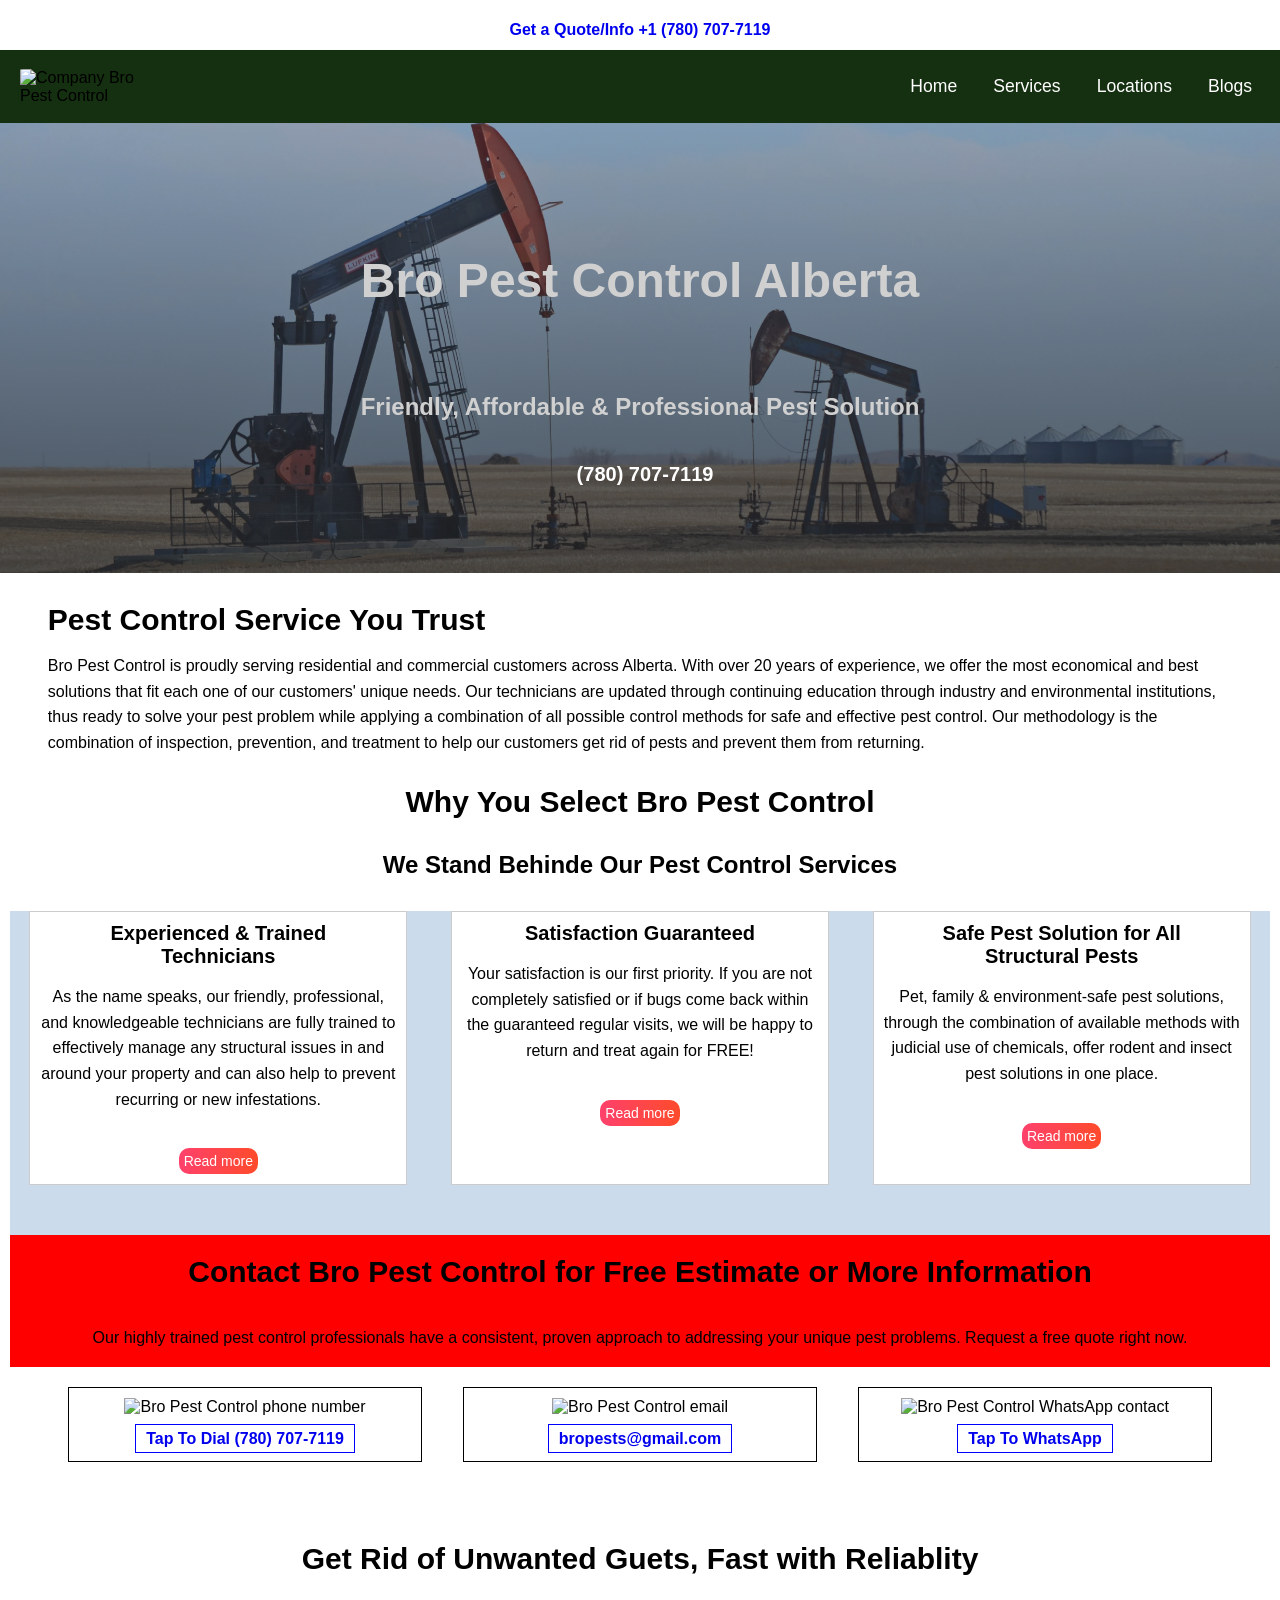
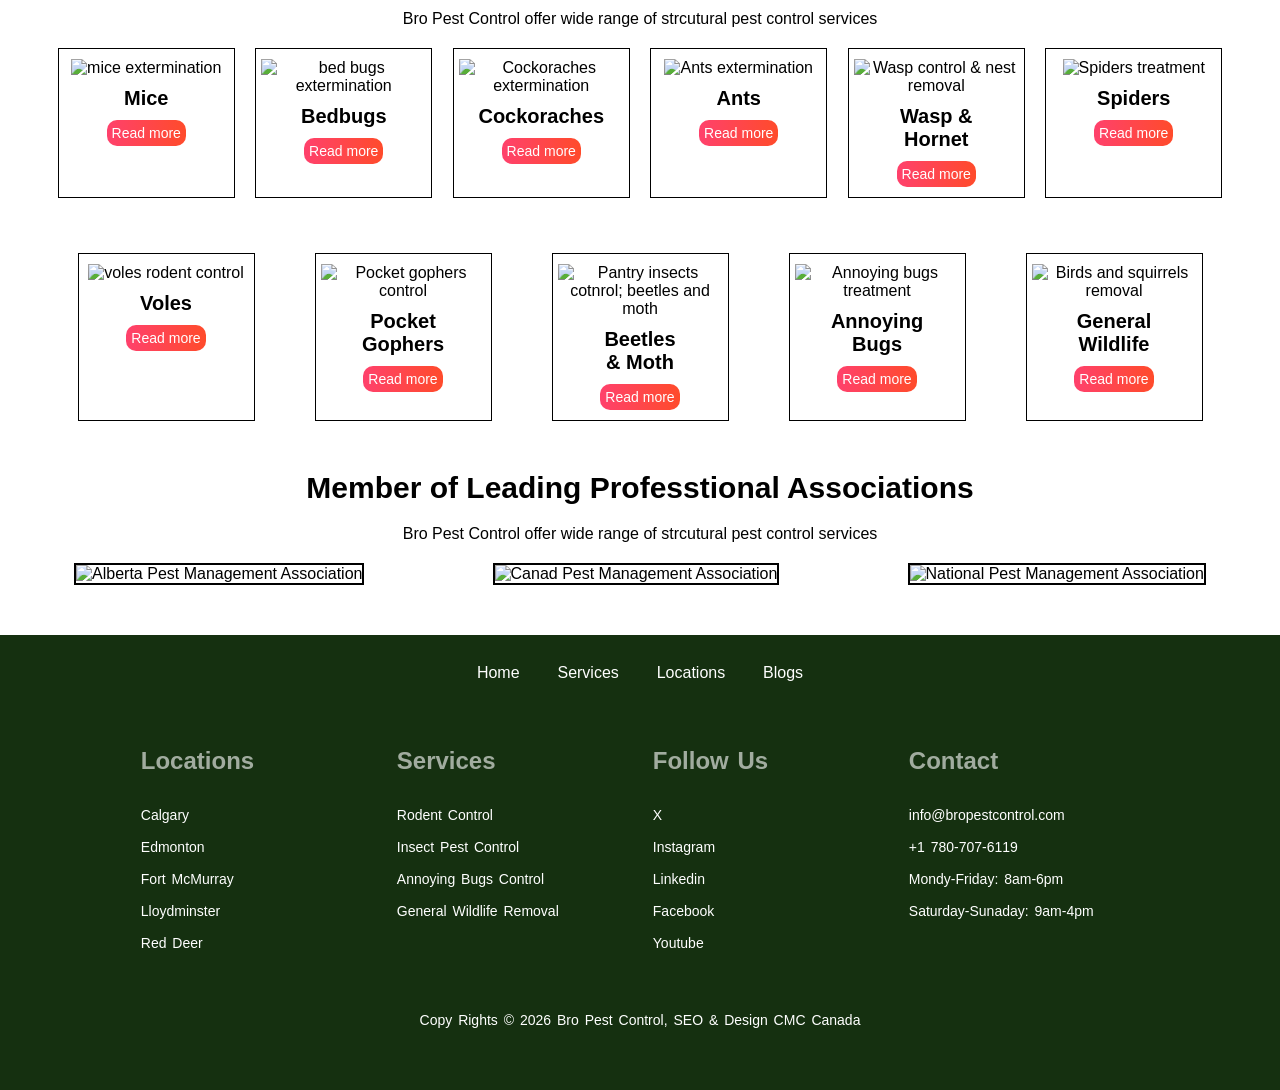
==== index.html @ 5b79e807 "Update index.html" ====
<!DOCTYPE HTML>
<html>

<head>
    <meta charset="utf-8">
    <meta name="viewport" content="width=device-width, initial-scale=1.0">
    <meta name="description" content="Bro Pest Control and extermination">
    <meta name="keyword" content="Pest Control, Pest Exterminator, Eco-friendly Pest Control, Affordable Pest Control, Exterminatr Service, Mice extermination, Cockoraches Control, Bedbugs Conrol, Ants Control, Wasp Control, Spiders Control, Voles Control, Gophers Control, Beetles Control, Moth Control">
    <meta name="auther" content="Tariq Masoud">
    <title>Bro Pest Control</title>    
    <script src="js/script.js" defer></script>
    <link href="style.css" rel="stylesheet" />
    <title> Bro Pest Control Services</title>
    <style type="text/css">
    </style>
<body>

  <div class="topheading">
    <div class="topheading-box" 
    <h3> <a href="tel:+17807076119"> <strong>  Get a Quote/Info +1 (780) 707-7119</strong></a></h3>
    
    </div>
  </div>
<!=================================>
 <nav class="navbar">
    <div class="logo"> <img class="logoimg"src="bropest/images/LOGO-BRO-PEST-CONTROL.webp " style="height:#; width: auto;" alt="Company Bro Pest Control"></img>
    </div>
    <ul class="nav-links">
      <li><a href="https://bropestcontrol.com/">Home</a></li>
      <li><a href="https://bropestcontrol.com/services/">Services</a></li>
      <li><a href="https://bropestcontrol.com/locations/"> Locations</a></li>   
      <li><a href="https://bropestcontrol.com/blogs">Blogs</a></li>
    </ul>
    </ul>
    <div class="hamburger" onclick="toggleMenu()">
      <span class="bar"></span>
      <span class="bar"></span>
      <span class="bar"></span>
    </div>
  </nav>
  <!================== START SHOWCASE============================>
 <div class="headline">
    <h1>Bro Pest Control Alberta</h1>
    <h4>Friendly, Affordable & Professional Pest Solution</h4>
    <h5> <a href="tel:+17807076119">(780) 707-7119</a></h5>
 </div>
</header>
<main>
<!=================END  SECTION 1=================>
<!=============  SERVICES TEXT   ==============================>
<section>
  <div class="pest-control-services">   
          <h3>Pest Control Service You Trust</h3>
            <p>Bro Pest Control is proudly serving residential and commercial customers across Alberta. With over 20 years of experience, we offer the most economical and best solutions that fit each one of our customers' unique needs. Our technicians are updated through continuing education through industry and environmental institutions, thus ready to solve your pest problem while applying a combination of all possible control methods for safe and effective pest control. Our methodology is the combination of inspection, prevention, and treatment to help our customers get rid of pests and prevent them from returning.</p>
         
        </div>
</section>
<!=============END TEXT SERVICES  ======================>
<!=============== WHY YOU SELECT US   ==================>
<section> 
    <div class="text-grid-heading">
      <h3>Why You Select Bro Pest Control</h3>
      <h4>We Stand Behinde Our Pest Control Services</h4>
    </div>
    <div class="text-grid-container">
      <div class="text-subcontainer">        
            <h5>Experienced & Trained Technicians</h5>
          <p>
          As the name speaks, our friendly, professional, and knowledgeable technicians are fully trained to effectively manage any structural issues in and around your property and can also help to prevent recurring or new infestations.
          </p>
          <a href="https://bropestcontroledmonton.ca/about/" class="btn">Read more</a>        
      </div>
      <div class="text-subcontainer">        
            <h5>Satisfaction Guaranteed</h5>
          <p>
           Your satisfaction is our first priority. If you are not completely satisfied or if bugs come back within the guaranteed regular visits, we will be happy to return and treat again for FREE!
          </p>
          <a href="https://bropestcontroledmonton.ca/" class="btn">Read more</a>        
      </div>
     <div class="text-subcontainer">        
            <h5>Safe Pest Solution for All Structural Pests</h5>
          <p>
            Pet, family & environment-safe pest solutions, through the combination of available methods with judicial use of chemicals, offer rodent and insect pest solutions in one place.
          </p>
          <a href="https://bropestcontroledmonton.ca/" class="btn">Read more</a>        
      </div>
      
      </div>
    </div>
</section>
<!============== END WHY YOU SELECT US ===============>
<!===============  CONTACT HEADING  =================>
<section>
  <div class="contact-headline">
    <ul> 
    <h3> Contact Bro Pest Control for Free Estimate or More Information</h3>
    <p>Our highly trained pest control professionals have a consistent, proven approach to addressing your unique pest problems. Request a free quote right now. </p>   
  </ul>
  </div>
<div class="contact-headine-container">      
    </div>
    <div class="contact-headline-container">
      <div class="headline-subcontainer">   
                <img class="pest-gridimage" src="/images/phone-icons-min.png" alt="Bro Pest Control phone number"  width="" height="">   
            <P><a href="tel:+17807076119" class="link" > <strong> Tap To Dial (780) 707-7119 </strong></a></P>                
      </div>
       <div class="headline-subcontainer">   
                <img class="pest-gridimage" src="/images/mail-icon-min.png" alt="Bro Pest Control email"  width="" height="">   
            <P><a href="mailto: bropests@gmail.com" class="link"> <strong> bropests@gmail.com</strong></a></P>           
      </div>
     <div class="headline-subcontainer">   
                <img class="pest-gridimage" src="/images/whatsapp-ICON.png" alt="Bro Pest Control WhatsApp contact"  width="" height="">   
            <P><a href="https://wa.me/17807076119"class="link"> <strong> Tap To WhatsApp</strong></a></P>       
      </div>      
    </div>
</section>
<!=============== END  CONTACT HEADING  =================>
<!================PESTS ICONS======================>
<section> 
    <div class="pest-grid-heading">
      <h3>Get Rid of Unwanted Guets, Fast with Reliablity</h3>
      <p>Bro Pest Control offer wide range of strcutural pest control services</p>
    </div>
    <div class="pest-grid-container">
      <div class="pest-subcontainer">   
                <img class="pest-gridimage" src="bropest/images/mice-icon.png" alt="mice extermination"  width="" height="">   
            <h5>Mice</h5>         
          <a href="https://bropestcontroledmonton.ca/services/mice-control-edmonton/" class="btn">Read more</a>        
      </div>
      <div class="pest-subcontainer"> 
                <img class="pest-gridimage" src="bropest/images/bed-bug-control-service.png" alt="bed bugs extermination"  width="" height="">  
            <h5>Bedbugs</h5>         
          <a href="https://bropestcontroledmonton.ca/services/bed-bug-control-edmonton/" class="btn">Read more</a>        
      </div>
     <div class="pest-subcontainer">
               <img class="pest-gridimage" src="bropest/images/cockroach-icon.png" alt="Cockoraches extermination"  width="" height="">  
            <h5>Cockoraches</h5>          
          <a href="https://bropestcontroledmonton.ca/services/cockroach-control-edmonton/" class="btn">Read more</a>        
      </div>
      <div class="pest-subcontainer">
                 <img class="pest-gridimage" src="bropest/images/ants-icon.png" alt="Ants extermination"  width="" height="">  
            <h5>Ants</h5>         
          <a href="https://bropestcontroledmonton.ca/services/ant-control-edmonton/" class="btn">Read more</a>        
      </div>
        <div class="pest-subcontainer">
                  <img class="pest-gridimage" src="bropest/images/wasp-icon.png" alt="Wasp control & nest removal"  width="" height="">  
            <h5>Wasp & Hornet</h5>          
          <a href="https://bropestcontroledmonton.ca/services/wasp-control-edmonton/" class="btn">Read more</a>        
      </div>
        <div class="pest-subcontainer"> 
                 <img class="pest-gridimage" src="bropest/images/spider-icon.png" alt="Spiders treatment"  width="" height="">  
            <h5>Spiders</h5>         
          <a href="https://bropestcontroledmonton.ca/services/spider-control-edmonton/" class="btn">Read more</a>        
      </div>
        <div class="pest-subcontainer"> 
                  <img class="pest-gridimage" src="images/voles-icon.png" alt="voles rodent control"  width="" height="">  
            <h5>Voles</h5>         
          <a href="https://bropestcontroledmonton.ca/services/vole-control-edmonton/" class="btn">Read more</a>        
      </div>
        <div class="pest-subcontainer">
                   <img class="pest-gridimage" src="bropest/images/pocket-gopher-icon.png" alt="Pocket gophers control"  width="" height="">  
            <h5>Pocket Gophers</h5>         
          <a href="https://bropestcontroledmonton.ca/services/pocket-gopher-control-edmonton/" class="btn">Read more</a>        
      </div>
      <div class="pest-subcontainer">
                 <img class="pest-gridimage" src="images/beetles-icon.png" alt="Pantry insects cotnrol; beetles and moth"  width="" height="">  
            <h5>Beetles & Moth</h5>         
          <a href="https://bropestcontroledmonton.ca/services/bug-and-insect-extermination/" class="btn">Read more</a>        
      </div>
      <div class="pest-subcontainer"> 
                <img class="pest-gridimage" src="bropest/images/centipede-icon.png" alt="Annoying bugs treatment"  width="" height="">  
            <h5>Annoying Bugs</h5>         
          <a href="https://bropestcontroledmonton.ca/services/annoying-bug-extermination/" class="btn">Read more</a>        
      </div> 
           <div class="pest-subcontainer"> 
                <img class="pest-gridimage" src="bropest/images/magpie-icon.png" alt="Birds and squirrels removal"  width="" height="">  
            <h5>General Wildlife</h5>         
          <a href="https://bropestcontroledmonton.ca/services/general-wildlife-removal/" class="btn">Read more</a>        
      </div>      
    </div>
 
</section>
<!============== END PEST ICONS===============>
<! ===================== START ASSOCIATION  ==========>
<section> 
    <div class="heading-asso">
      <h3>Member of Leading Professtional Associations</h3>
      <p>Bro Pest Control offer wide range of strcutural pest control services</p>
    </div>
  <div class="cards">      
      <div class="card">
          <img class="card-imge" src="/images/APMA.webp" " alt="Alberta Pest Management Association" width="#" height="#"> 
      </div>       
      <div class="card">  
					<img class="card-imge" src="bropest/images/CPMA.webp" " alt="Canad Pest Management Association" width="#" height="#"> 
      </div>    
      <div class="card">        
					<img class="card-imge" src="bropest/images/NPMA.png" " alt="National Pest Management Association" width="#" height="#"> 
      </div>
  </div>
</section>
<! ===================== END ASSOCIATION  =========================>
<!================FOOTER=============================>
<footer>
    <div class="footer-container">
        <div class="row">
            <div class="box-top">
                <div class="inner-box-top">
                    <a href="" class="link">Home</a>                    
                    <a href="" class="link">Services</a>
                    <a href="" class="link">Locations</a>
                    <a href="" class="link">Blogs</a>                 
                </div>
            </div>
        </div>
        <div class="row">
            <div class="box">
                <div class="inner-box">
                    <h4>Locations</h4>
                     <a href="" class="link">Calgary</a>
                    <a href="https://bropestcontroledmonton.ca/" class="link">Edmonton</a>
                    <a href="" class="link">Fort McMurray</a>
                    <a href="" class="link">Lloydminster</a>
                    <a href="" class="link">Red Deer</a>
                </div>
            </div>
            <div class="box">
                <div class="inner-box">
                    <h4>Services</h4>
                    <a href="https://bropestcontroledmonton.ca/services/rodent-extermination/" class="link">Rodent Control</a>
                    <a href="https://bropestcontroledmonton.ca/services/bug-and-insect-extermination/" class="link">Insect Pest Control</a>
                    <a href="https://bropestcontroledmonton.ca/services/annoying-bug-extermination/" class="link">Annoying Bugs Control</a>                   
                    <a href="https://bropestcontroledmonton.ca/services/general-wildlife-removal/" class="link">General Wildlife Removal</a>
                </div>
            </div>
            <div class="box">
                <div class="inner-box">
                    <h4>Follow Us</h4>
                     <a href="https://x.com/Bropestcontrol" class="link">X</a>
                    <a href="https://www.instagram.com/bropestcontrol/" class="link">Instagram</a>
                    <a href="https://www.linkedin.com/in/bro-pest-control-15a7442a6/" class="link">Linkedin</a>
                    <a href="https://www.facebook.com/profile.php?id=61557976135135" class="link">Facebook</a>
                    <a href="https://www.youtube.com/watch?v=KRreqt_pv_I" class="link">Youtube</a>
                </div>
            </div>
            <div class="box">
                <div class="inner-box">
                    <h4>Contact</h4>                    
                    <a href="mailto:bropestcontrol.edm@gmail.com" class="link">info@bropestcontrol.com</a>
                    <a href="tel:+17807076119" class="link">+1 780-707-6119</a>
                    <a>Mondy-Friday: 8am-6pm</a>
                    <a>Saturday-Sunaday: 9am-4pm</a>
                </div>
            </div>          
        </div>
        <a href="" class="copyright">Copy Rights &copy; 2026 Bro Pest Control, SEO & Design CMC Canada</a>
    </div>
</footer>
<!-- END OF FOOTER -->
</body>
<script src="js/script.js"></script>
</html>
---- style.css ----
* {
  box-sizing: border-box;
}

  html
  {width: 100%;
  height: 100%;
  margin: 0;
  padding: 0;
  overflow-x: hidden;
    font-size: 16px;
  }
body {
  font-family: "Inter", "Helvetica Neue", Arial;
  margin: 0px;
  padding: 0px;
  box-sizing: border-box; 
  background-color: white;
}
section {
  max-width: 1260px; /* Limits total width */
  margin: 0 auto;    /* Centers the content horizontally */
  width: 100%;  
}
 @media only screen and (max-width: 1024px) {
section {
  padding-left: 20px;
  padding-right: 20px;
}
}
 @media only screen and (max-width: 761px) {
section {
  padding-left: 5px;
  padding-right: 5px;
}
}

h1 { font-size: 48px;
  font-weight: 900; 
line-height: 2;}
  h2 { font-size: 36px;
  font-weight:800;
line-height: 1.8; }
  h3 { font-size: 30px;
    font-weight:700; }
  h4 { font-size: 24px;
    font-weight:600; }
  h5 { font-size: 20px;
    font-weight:550; }    
  h6 { font-size: 18px;
    font-weight:300; }
  p { font-size: 16px; 
  line-height: 1.6;}
    
  @media only screen and (max-width: 910px) {
    h1 { font-size: 38px; }
    h2 { font-size: 32px; }
    h3 { font-size: 28px; }
    h4 { font-size: 24px; }
    h5 { font-size: 20px; }
    }
    
    @media only screen and (max-width: 600px) {
      h1 { font-size: 32px; }
      h2 { font-size: 26px; }
      h3 { font-size: 24px; }
      h4 { font-size: 22px; }
      h5 { font-size: 18px; } 
      }  
      a:link {
        text-decoration: none;
      }
  
.btn a{
	display: block;
	width: 180px;
	height: 35px;
	border: 2px solid #fb2274;
	line-height: 35px;
	margin: 25px auto 0;
	color: #fb2274;
	text-align: center;
}

/*=========== START NAV   ============================*/
/*-------phone heading----------------*/

.topheading {
  display:flex;
  align-items: center;
  width: 100%;
  height:50px; 
  padding-top: 10px;
}
.topheading-box{
  display:flex;
  align-items: center;
  justify-content: center;
   flex:1;  
   text-align: center;
   padding:0;  
}
.topheading-box a{
    text-decoration: none;
}
.topheading-box h3{justify-content: center;
    align-items:center;    
}
@media screen (max-width:600px){
    .toheading{
        flex-dirction:row;
        height:250px;
    }    
}
/* -------END phone heading*/
.navbar {
  display: flex;
  justify-content: space-between;
  align-items: center;
  background-color:#153010;
  padding: 10px 20px;
}
 .logo { 
  width: 20%;      /* Or any width you prefer */
  max-width: 130px; /* Optional: sets a cap on size */
}
.logo img{  
  max-width: 100%;  /* Ensures it doesn't overflow the div */
  height: auto;     /* Maintains aspect ratio */
  display: block;
  border-radius: 3%;   /* Removes unwanted whitespace at the bottom */
}
.nav-links {
  list-style: none;
  display: flex;
  gap: 20px;
}

.nav-links li:hover{
  background-color: red;
  color:white;
  cursor: pointer;
  transform: scale(1.05);
  transition: all 1s ease;
}
.nav-links li a {
  color: white;
  text-decoration: none;
  font-size: 1.1em;
  padding: 8px; 
}
/* Hamburger menu styles */
.hamburger {
  display: none;
  flex-direction: column;
  cursor: pointer;
}
.bar {
  width: 25px;
  height: 3px;
  background-color: white;
  margin: 4px 0;
  transition: 0.3s;
}

/* Responsive - when screen is less than 768px */
@media (max-width: 768px) {
  .nav-links {
    display: none;
    flex-direction: column;
    width: 100%;
    background-color: #333;
    position: absolute;
    top: 60px;
    left: 0;
  }
  .nav-links li {
    text-align: center;
    padding: 15px 0;
  }
  .nav-links li a {
    font-size: 1.3em;
  }
  .hamburger {
    display: flex;
  }
}
/* Active state of the menu */
.nav-links.active {
  display: flex;
}
 /*==================   EBD NAV  ================*/
 
  /* ================START SHOWCASE================================================= */
.headline {
  width: 100%;
  height: 50vh;
  min-height: 450px;
  background: linear-gradient(rgba(0,0,0,0.3),rgba(0,0,0,0.7)), url("/images/Alberta-pest-control.webp");
  background-size: cover;
  background-position: center;
  display: flex;
  flex-direction: column;
  justify-content: center;
  text-align: center;
    z-index: 1;
    opacity: 0.9;
}
.headline{    
  color:#ccc;
}

.headline h1{   
 width: 100%;

}
.headline h4{   
 width: 100%;
}
.headline h5 a{   
  padding-left: 10px;
  padding-left: 10px;
  text-decoration: none;
  color: white; 
	width:100%;	
}
.headline a:hover{
  cursor:pointer;
  width:20%;
  color: black;
  background-color: #fff;
  border: 2px solid #9b7a71;
  border-radius: 5px;
  text-shadow:0px 1px 1px #fff  
}
@media (max-width:760px)
{  
.headline a:hover{   
  width:70%;
}

.headline{   
 min-height: 280px;
}

.headline h1{   
 padding: 0 25px 0 25px;
}
.headline h4{    
  width: 100%;
 padding: 0 40px 0 40px;
}
}
/* ================END SHOWCASE================================================= */
/*=================START  SERVICES TEXT ==========*/
.pest-control-services {
  padding: 0 3%;
  margin: 0 auto; 
  text-decoration: none;  
}
.pest-control-services h3 { 
  text-decoration: none;
  /*font-size: 50px;*/ 
  margin-bottom: 0px; 
}

.pest-control-services h4 { 
  text-decoration: none;
  /*font-size: 26px;*/
   margin-bottom: 0px; 
}

.pest-control-services li{ 
  margin-left: 20px;
  line-height: 2.5;    
  font-weight: 400;
  font-size:18px;
    }

@media (max-width:1000px){
.pest-control-services {
  padding: 0 5%; 
}
}
@media (max-width:760px){  
.pest-control-services {  
  padding:0 30px 0 30px;
}
.pest-control-services h3 {  
  font-size: 26px; 
}
.pest-control-services h4 { 
    font-size: 24px;   
}
.pest-control-services li{ 
     font-size:18px;
     margin-left: -20px;
     padding: 0;
     text-align: left;
}
}
/*=================END  SEVICES TEXT ==========*/

/*==============  WHY YOU SELECT US  ======================*/
.text-grid-heading{
  text-align: center;  
  margin-bottom:10px; 
  }
.text-grid-heading h3{
  text-align: center;
  font-size: 30px;
 padding-left: 30px;
  padding-right: 30px;
}
.text-grid-heading p{
  text-align: center;
  font-size: 16px;
 padding-left: 30px;
  padding-right: 30px;
}
.text-grid-container {
  display: flex;
  flex-direction: row;
  justify-content: space-around;
  flex-flow: wrap; 
  gap: 5px;
     background-color:#ccdbeb;  
}
.text-subcontainer {
  width: 30%;
  background: #fff;
  border: 1px solid #ccc;
  margin-bottom: 50px;
  transition: 0.3s; 
  padding: 0px 5px;
  text-align: center;  
}
.pestimage {
  object-fit: cover;
  width:250px;
  height: 150px;
}
.text-subcontainer h4{ 
  margin-top:20px;
  margin-bottom: 0px;
  color:darkgreen;  
}
.text-subcontainer P{ 
  padding: 0 5px 0 5px;  
}
.text-subcontainer .btn {
  display: inline-block;
  color: #fff;
  text-align: center;
  background: linear-gradient(to right, #ff416c, #ff4b2b);
  margin-top: 20px;
   margin-bottom: 10px;
  text-decoration: none;
  padding: 5px 5px;
  border-radius: 10px;
  font-size: 14px;
}
.text-subcontainer:hover {
  transform: scale(1.05);
  box-shadow: 0 0 40px -10px rgba(0, 0, 0, 0.25);
}
@media screen and (max-width: 1000px) {
  .text-subcontainer {
    width: 40%;
  }
}

@media screen and (max-width: 860px) {
  .text-subcontainer {
    width: 45%;
  }
}
@media screen and (max-width: 620px) {
 .text-grid-heading {
    padding-left: 18px;
    text-align: center;
    }    
  .text-grid-heading h3 {    
    text-align: center;
    padding-left: 20px;
    padding-right: 20px;
  }  
  .text-subcontainer {
    width: 80%;
  }
}
/*===============  END WHY YOU SELECT US  =================*/
/*================= CONTACT HEADING ===============*/
.contact-headline {  
  display: grid;
  place-items: center; 
 }
.contact-headline ul{
  display: flex; 
  flex-wrap: wrap;
  justify-content:center;
  align-items: center;
  justify-content: center;  
  margin: 0px;
  padding-right:50px;
  padding-left:50px; 
 background-color: red;
 text-align: center;
 line-height: 1.8;
}
@media (max-width: 800px) { 
.contact-headline {  
  padding-right:10px;
  padding-left:10px;  
}
}
.contact-headline h3, h5{
  display: flex;
  justify-content: center;
  align-items: center;
  margin: 10px 40px 10px 40px;
}

.contact-headline-container {
  display: flex;
  flex-direction: row;
  justify-content: space-around;
  flex-flow: wrap; 
  gap: 5px;
  margin: 20px 40px 0 40px; 
}
.headline-subcontainer {
  width: 30%;
  height: auto;
  background: #fff;
  border: 1px solid #ccc;
  margin-bottom: 50px;
  transition: 0.3s; 
  padding: 0px 5px;
  text-align: center;
  border: 1px solid black;
}
.pest-gridimage {
  object-fit: cover;
  width:60px;
  height: 60px;
  margin-top: 10px;
}
.headline-subcontainer h5{ 
  margin-top:10px;  
}
.headline-subcontainer p{ 
  margin: 10px;  
}
.headline-subcontainer a{ 
padding:5px 10px 5px 10px;
  border: blue solid 1px; 
}
.headline-subcontainer .btn {
  display: inline-block;
  color: #fff;
  text-align: center;
  background: linear-gradient(to right, #ff416c, #ff4b2b);
 margin-top: 0px;
   margin-bottom: 10px;*/
  text-decoration: none;
  padding: 5px 5px;
  border-radius: 10px;
  font-size: 14px;
}
.headline-subcontainer:hover {
  transform: scale(1.05);
  box-shadow: 0 0 40px -10px rgba(0, 0, 0, 0.25);
}
@media screen and (max-width: 1000px) {
  .headline-subcontainer {
    width: 40%;
  }
}
@media screen and (max-width: 860px) {
  .headline-subcontainer {
    width: 42%;
  }
}
@media screen and (max-width: 620px) {
 
  .headline-subcontainer {
    width: 100%;
  }
}
/*==============  END CONTACT HEADING  =============*/
/*=============== PEST ICONS    ==================*/
.pest-grid-heading{
  text-align: center;  
  margin-bottom:10px; 
  }
.pest-grid-heading h3{
  text-align: center;
  font-size: 30px;
 padding-left: 30px;
  padding-right: 30px;
}
.pest-grid-heading p{
  text-align: center;
  font-size: 16px;
 padding-left: 30px;
  padding-right: 30px;
}
.pest-grid-container {
  display: flex;
  flex-direction: row;
  justify-content: space-around;
  flex-flow: wrap; 
  gap: 5px;
  margin: 0px 40px 0 40px; 

}
.pest-subcontainer {
  width: 15%;
  height: auto;
  background: #fff;
  border: 1px solid #ccc;
  margin-bottom: 50px;
  transition: 0.3s; 
  padding: 0px 5px;
  text-align: center;
  border: 1px solid black;
}
.pest-gridimage {
  object-fit: cover;
  width:60px;
  height: 60px;
  margin-top: 10px;
}
.pest-subcontainer h4{ 
  margin:0;  
}
.pest-subcontainer .btn {
  display: inline-block;
  color: #fff;
  text-align: center;
  background: linear-gradient(to right, #ff416c, #ff4b2b);
 margin-top: 0px;
   margin-bottom: 10px;*/
  text-decoration: none;
  padding: 5px 5px;
  border-radius: 10px;
  font-size: 14px;
}
.pest-subcontainer:hover {
  transform: scale(1.05);
  box-shadow: 0 0 40px -10px rgba(0, 0, 0, 0.25);
}

@media screen and (max-width: 1000px) {
  .pest-subcontainer {
    width: 40%;
  }
}

@media screen and (max-width: 860px) {
  .pest-subcontainer {
    width: 42%;
  }
}
@media screen and (max-width: 620px) {
 .pest-grid-heading {
    padding-left: 18px;
    text-align: center;
    }    
  .pest-grid-heading h3 {    
    text-align: center;
    padding-left: 20px;
    padding-right: 20px;
  }  
  .pest-subcontainer {
    width: 100%;
  }
}
/*=============== PEST ICONS     ==================*/
/* =============ASSOCIATION ============*/
.heading-asso {
  text-align: center;  
  margin-bottom:10px;
  }
   
.cards .card img{
  width: 250px;
  height: auto;
  } 
.heading-asso h3{
  text-align: center;
  /*font-size: 30px;*/
 padding-left: 30px;
  padding-right: 30px;
  margin: 0;
}
.heading-asso p{
  text-align: center;
  /*font-size: 16px;*/
 padding-left: 30px;
  padding-right: 30px;
}
@media screen and (max-width: 620px) { 
  .heading-asso {
    padding-left: 18px;
    text-align: center;
    }    
  .heading-asso h3 {    
    text-align: center;
    padding-left: 20px;
    padding-right: 20px;
  } 
}
.cards {  
  display: flex; 
  flex-wrap: wrap;
  margin: 0;
  justify-content: space-around;
  padding-bottom: 50px;
  
}
.card{  
height: auto;
margin: auto; 
border: 2px solid black;
}
.card img{
 width: 100%;
  height: 100%; 
  flex-wrap: wrap; 
}
.card-imge{
 max-width: 300px;
  max-height: 100px;  
}
@media (max-width:876px){ 
.cards {   
  flex-direction: column;
  gap: 20px;
}
}
/* ============ END   ASSOCIATION ============*/
/*================FOTTER=====================*/
footer{
  background-color:#153010;
  width: 100%;
  display: flex;
  margin: 0;
  padding: 0;     
}
.footer-container{
    width: 80%;
    margin: 0 auto;
    padding-bottom: 30px;
}
.row{
    width:100%;
    display: flex;
    flex-wrap: wrap;
    flex-direction: row;
    justify-content: center;
    padding-bottom: -50px;   
}
.box-top{
    width: 80%;   
}
.inner-box ,
.inner-box-top{
    padding: 0.8rem;
    color: #fff;
    font-size: 14px;
     font-family: Verdana, Geneva, Tahoma, sans-serif;
    word-spacing: 2px;
    text-align: justify;
}
.inner-box-top{
  text-align: center; 
  margin-top: 10px;
}

.inner-box-top a{    
    line-height: 2;  
    color: #fff;
    text-decoration: none;
    padding: 0;
    margin: 16px;
    font-size: 16px;
    font-family: Verdana, Geneva, Tahoma, sans-serif;
}
.link:hover {
    color: red;
    transition: 0.3s;
  }
.box{
    width: 25%;
    height: 100%;
}
/*.inner-box p{
   font-size: 14px;
    text-align: left;
   font-family: Verdana, Geneva, Tahoma, sans-serif;
    color: white;
}*/
.inner-box h4{
    color: #fff9;
   font-family: Verdana, Geneva, Tahoma, sans-serif;
    font-size: 1.5rem;
    text-align: justify;
}
.box{
  width:;
}
.inner-box a{
    text-decoration: none;
    color: #fff;
    display: block;
    padding-bottom:1rem;
}

.copyright{
    display: block;
    width: 100%;  
    height: auto;
    padding: 2rem 0; 
    margin: 0; 
    text-align: center;
    font-size: 14px;
    text-decoration: none;
    word-spacing: 2px;
    color: #fff;
    clip-path: polygon(6% 0% , 94% 0% , 100% 100% , 0% 100%);
}
@media (max-width:991px){

.footer-container{    
    padding-bottom: 30px;
}
    .box{
        width: 50%;
        height: 100%;
    }
}
@media (max-width:676px){
    .box{
        width: 100%;
        height: 100%;
    }
    .inner-box-top{
        text-align: start;
    }
    .box-top{
        width: 100%;
    }
    .inner-box-top a{
        display: block;
        margin: 1rem 0;
    }
    
.copyright{
    padding: 0 20px 0 20px;
   margin: 0 auto;
   font-size: 12px;
   line-height: 1.4;
}
}
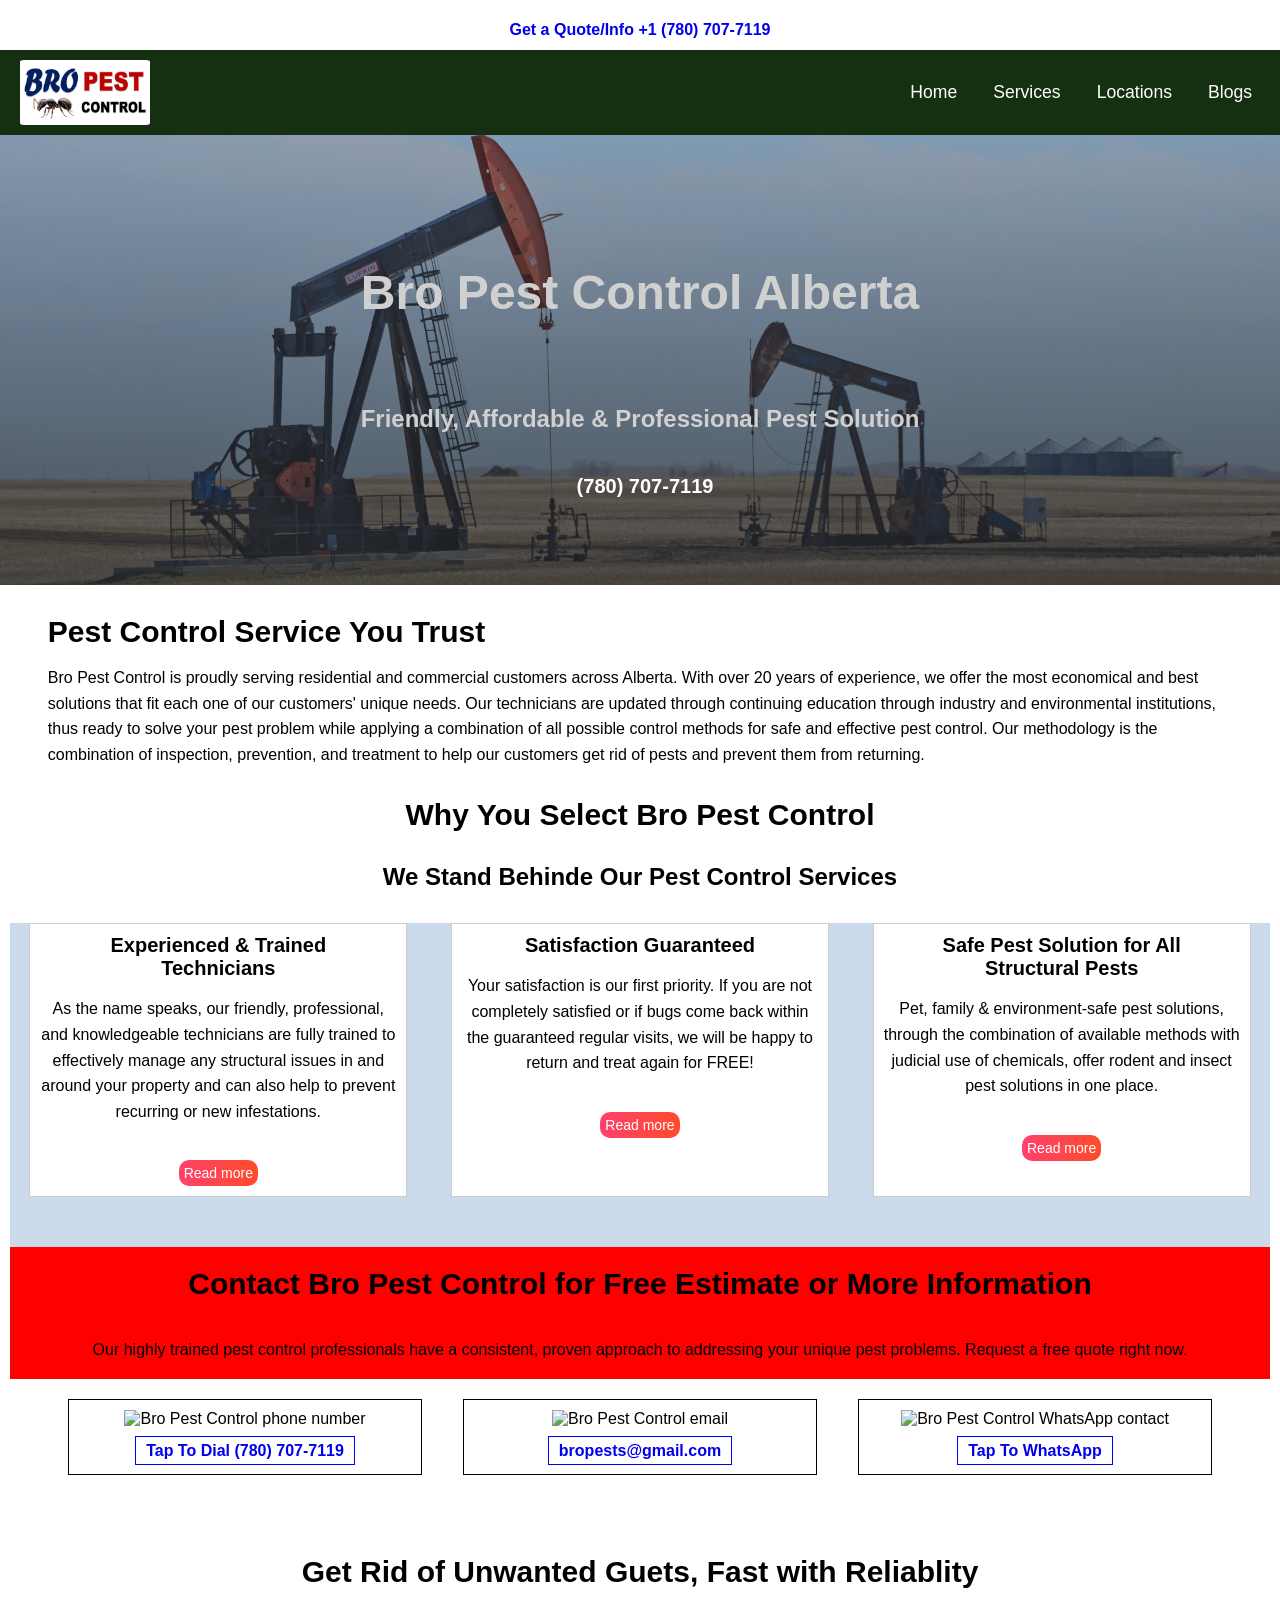
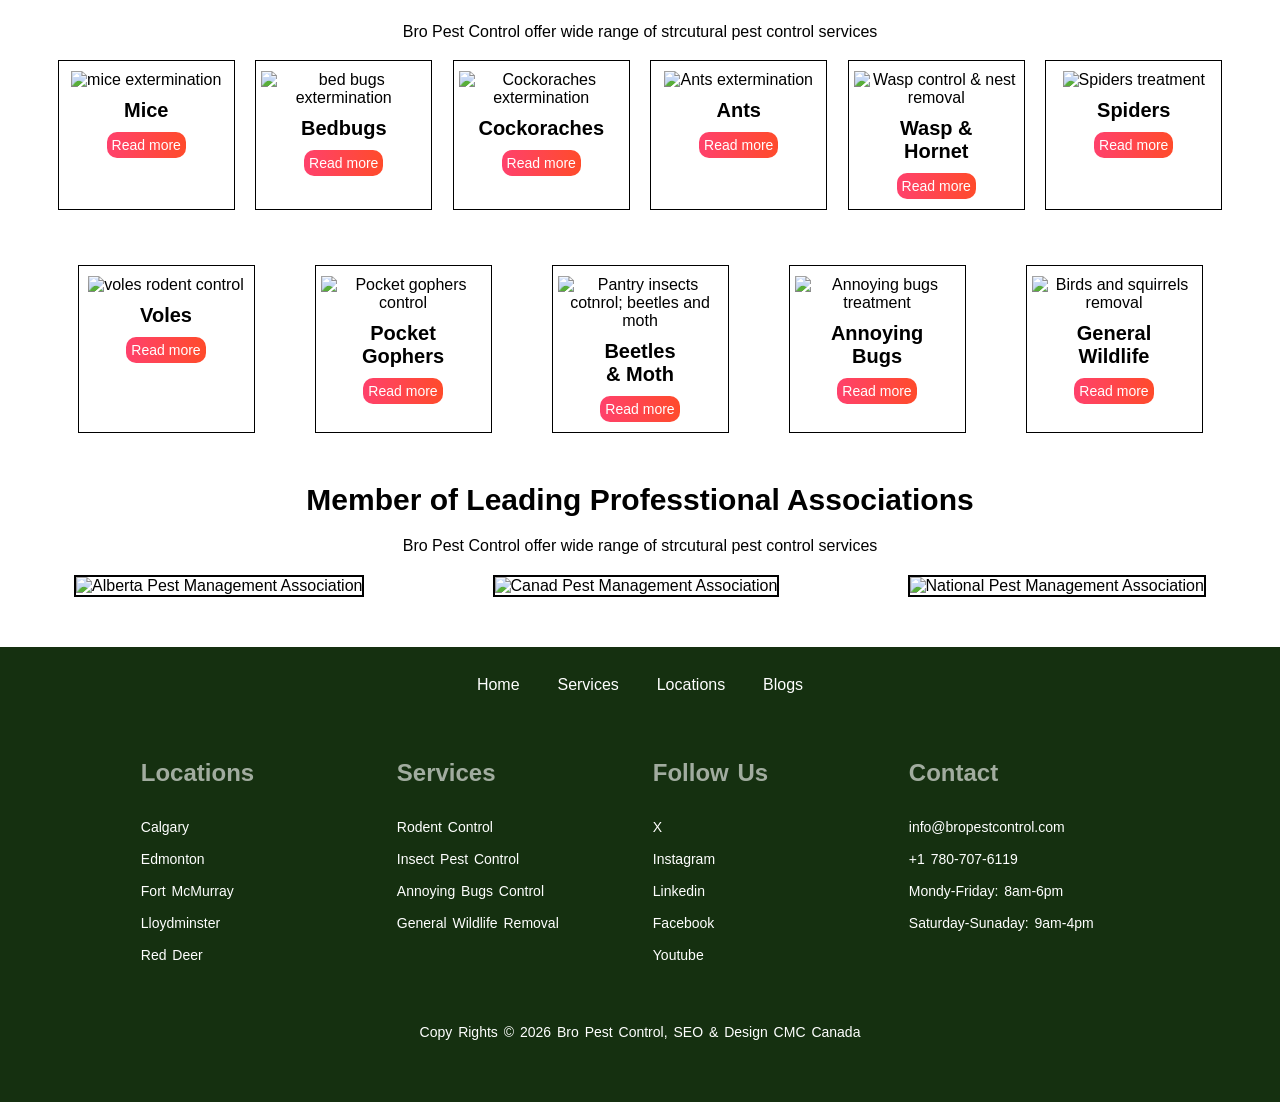
==== commit 2b10e2bb: "Update index.html" ====
--- a/index.html
+++ b/index.html
@@ -23,7 +23,7 @@
   </div>
 <!=================================>
  <nav class="navbar">
-    <div class="logo"> <img class="logoimg"src="bropest/images/LOGO-BRO-PEST-CONTROL.webp " style="height:#; width: auto;" alt="Company Bro Pest Control"></img>
+    <div class="logo"> <img class="logoimg"src="images/LOGO-BRO-PEST-CONTROL.webp " style="height:#; width: auto;" alt="Company Bro Pest Control"></img>
     </div>
     <ul class="nav-links">
       <li><a href="https://bropestcontrol.com/">Home</a></li>
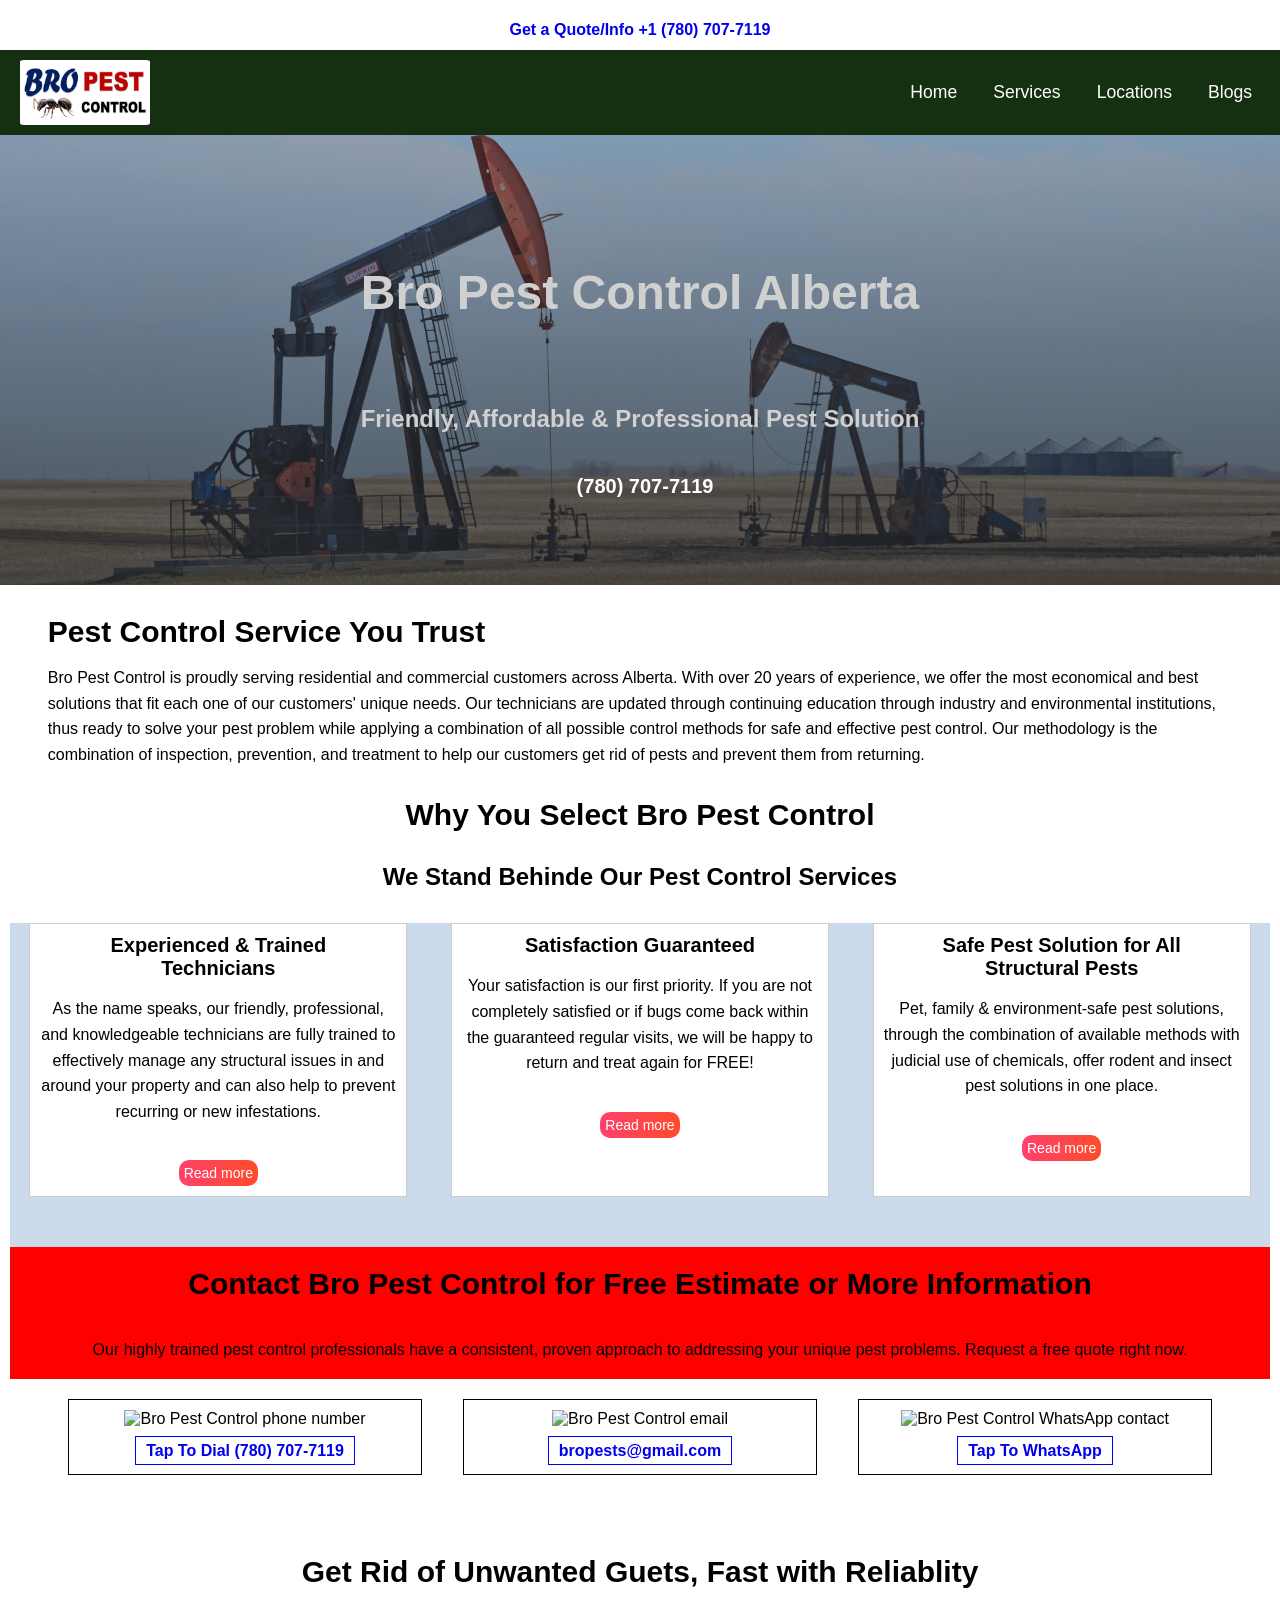
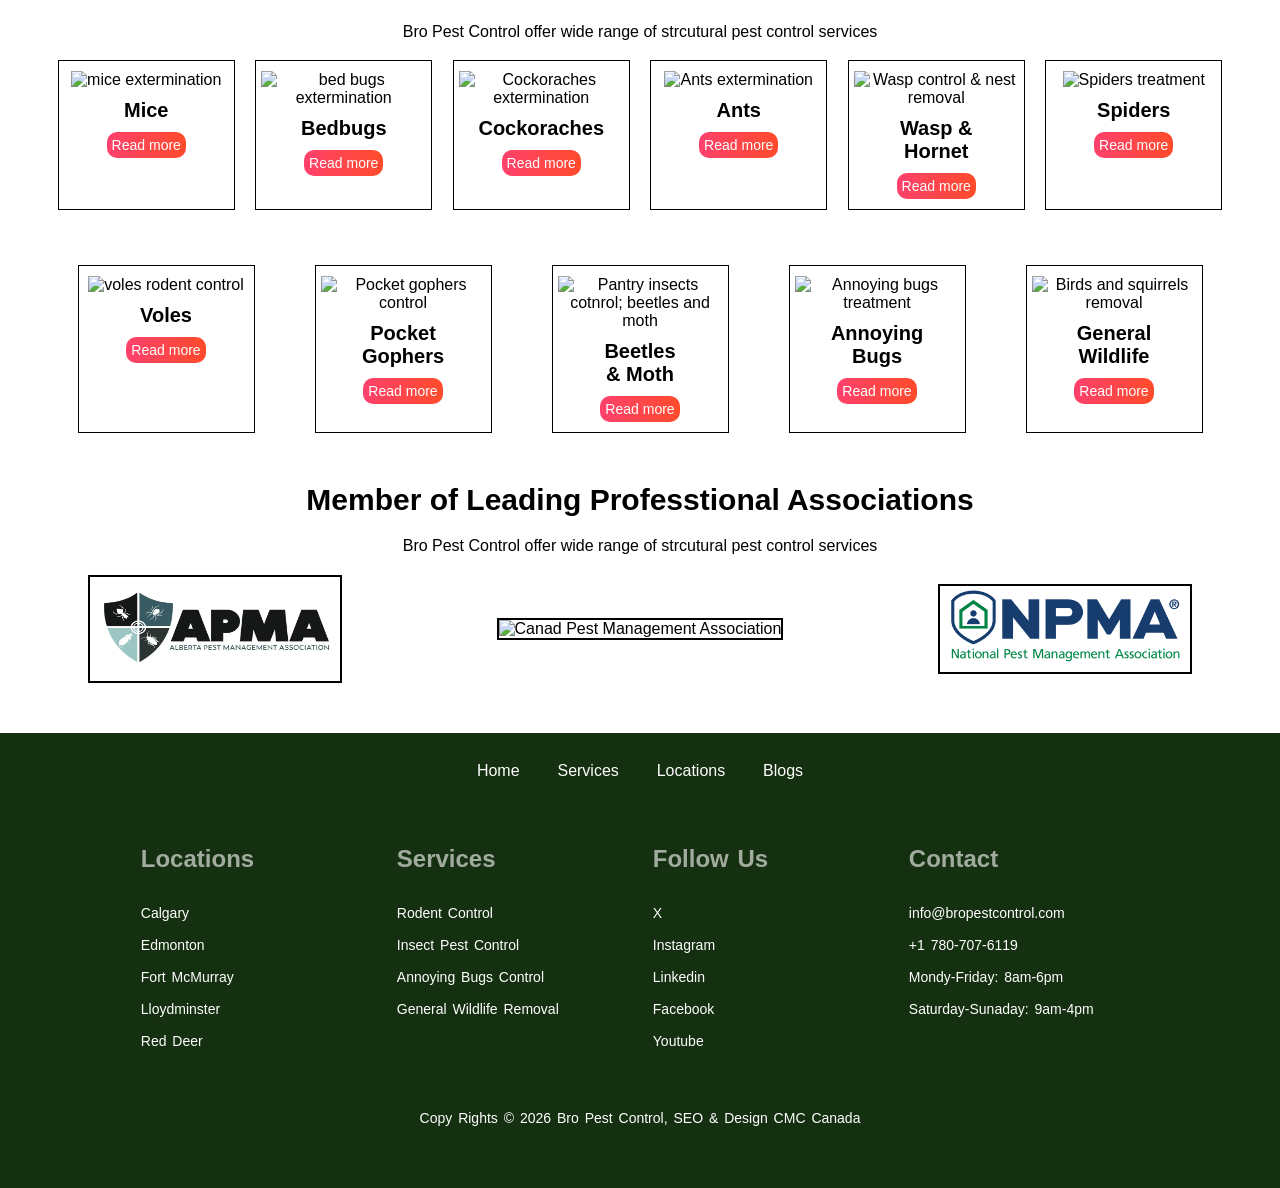
==== commit b5b6d70a: "Update index.html" ====
--- a/index.html
+++ b/index.html
@@ -189,13 +189,13 @@
     </div>
   <div class="cards">      
       <div class="card">
-          <img class="card-imge" src="/images/APMA.webp" " alt="Alberta Pest Management Association" width="#" height="#"> 
+          <img class="card-imge" src="images/APMA.webp" " alt="Alberta Pest Management Association" width="#" height="#"> 
       </div>       
       <div class="card">  
-					<img class="card-imge" src="bropest/images/CPMA.webp" " alt="Canad Pest Management Association" width="#" height="#"> 
+					<img class="card-imge" src="images/CPMA.webp" " alt="Canad Pest Management Association" width="#" height="#"> 
       </div>    
       <div class="card">        
-					<img class="card-imge" src="bropest/images/NPMA.png" " alt="National Pest Management Association" width="#" height="#"> 
+					<img class="card-imge" src="images/NPMA.png" " alt="National Pest Management Association" width="#" height="#"> 
       </div>
   </div>
 </section>
--- a/style.css
+++ b/style.css
@@ -197,7 +197,7 @@
   width: 100%;
   height: 50vh;
   min-height: 450px;
-  background: linear-gradient(rgba(0,0,0,0.3),rgba(0,0,0,0.7)), url("/images/Alberta-pest-control.webp");
+  background: linear-gradient(rgba(0,0,0,0.3),rgba(0,0,0,0.7)), url("images/Alberta-pest-control.webp");
   background-size: cover;
   background-position: center;
   display: flex;
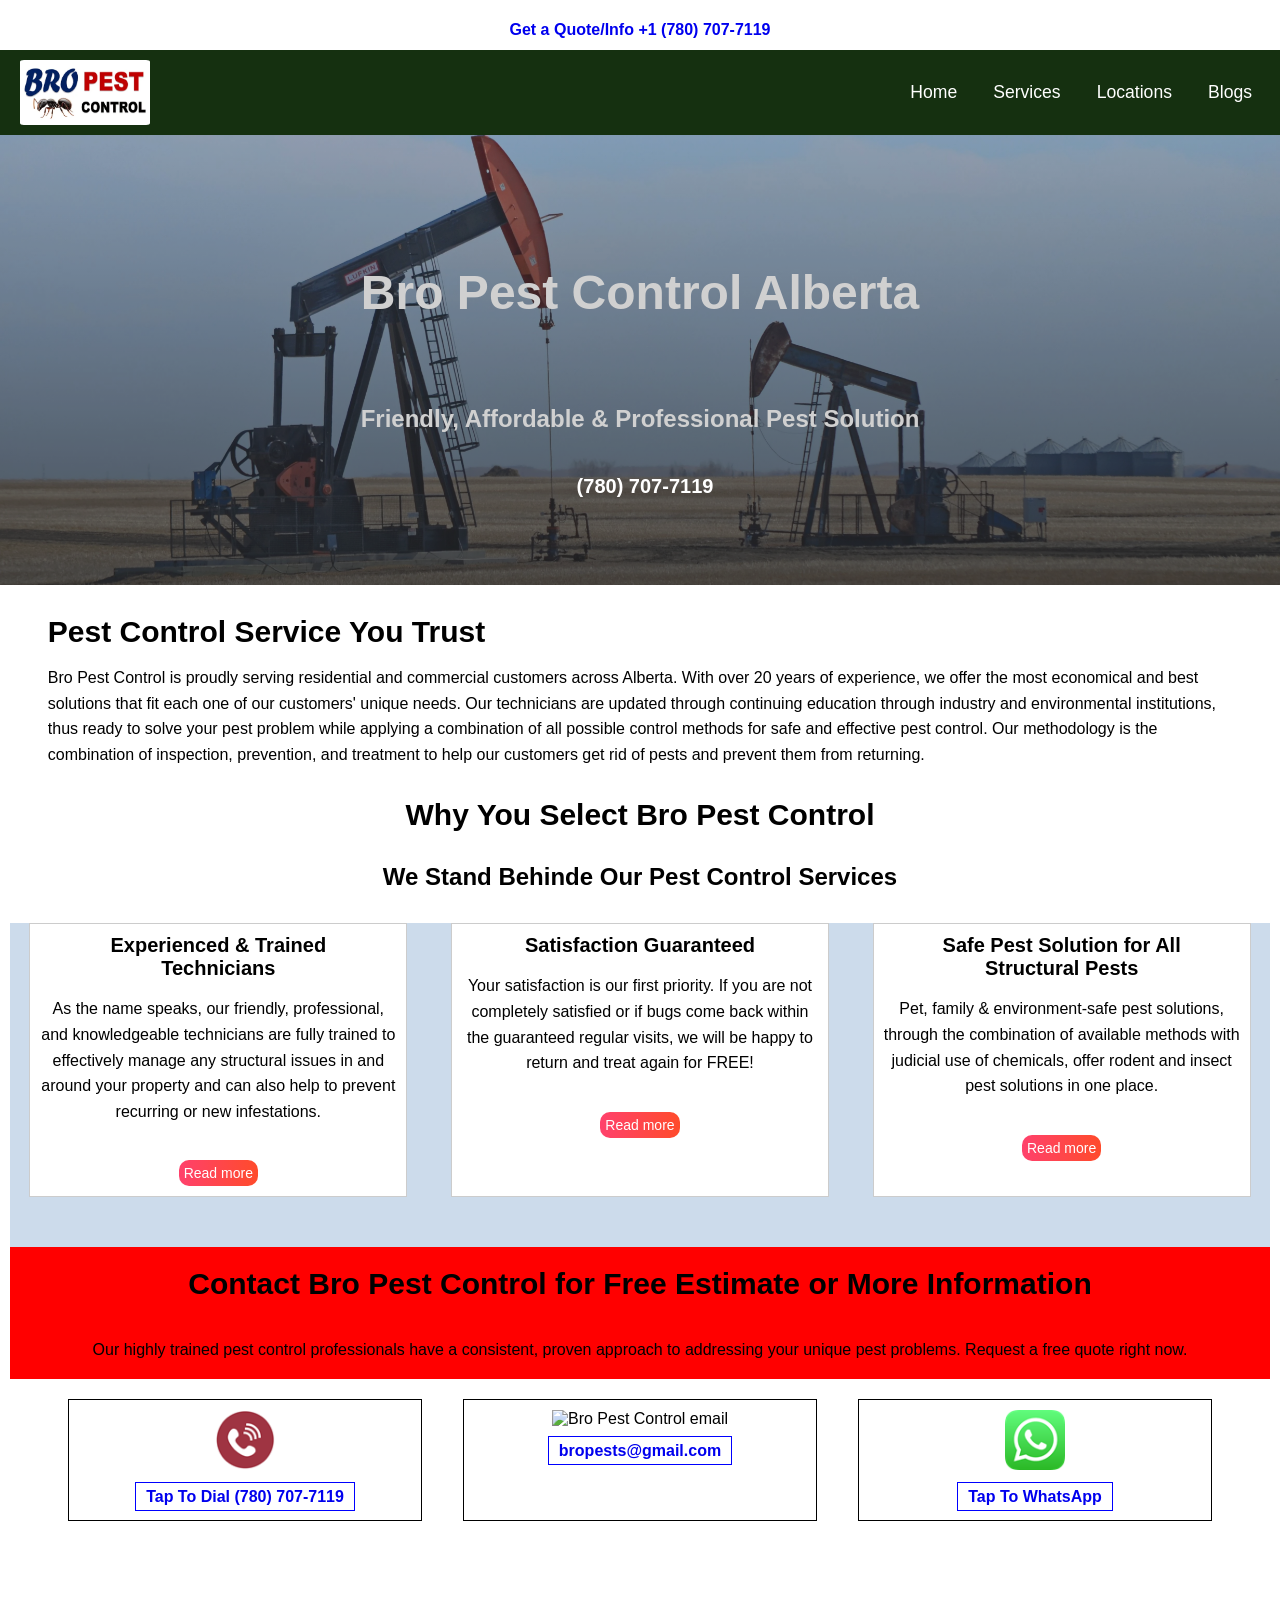
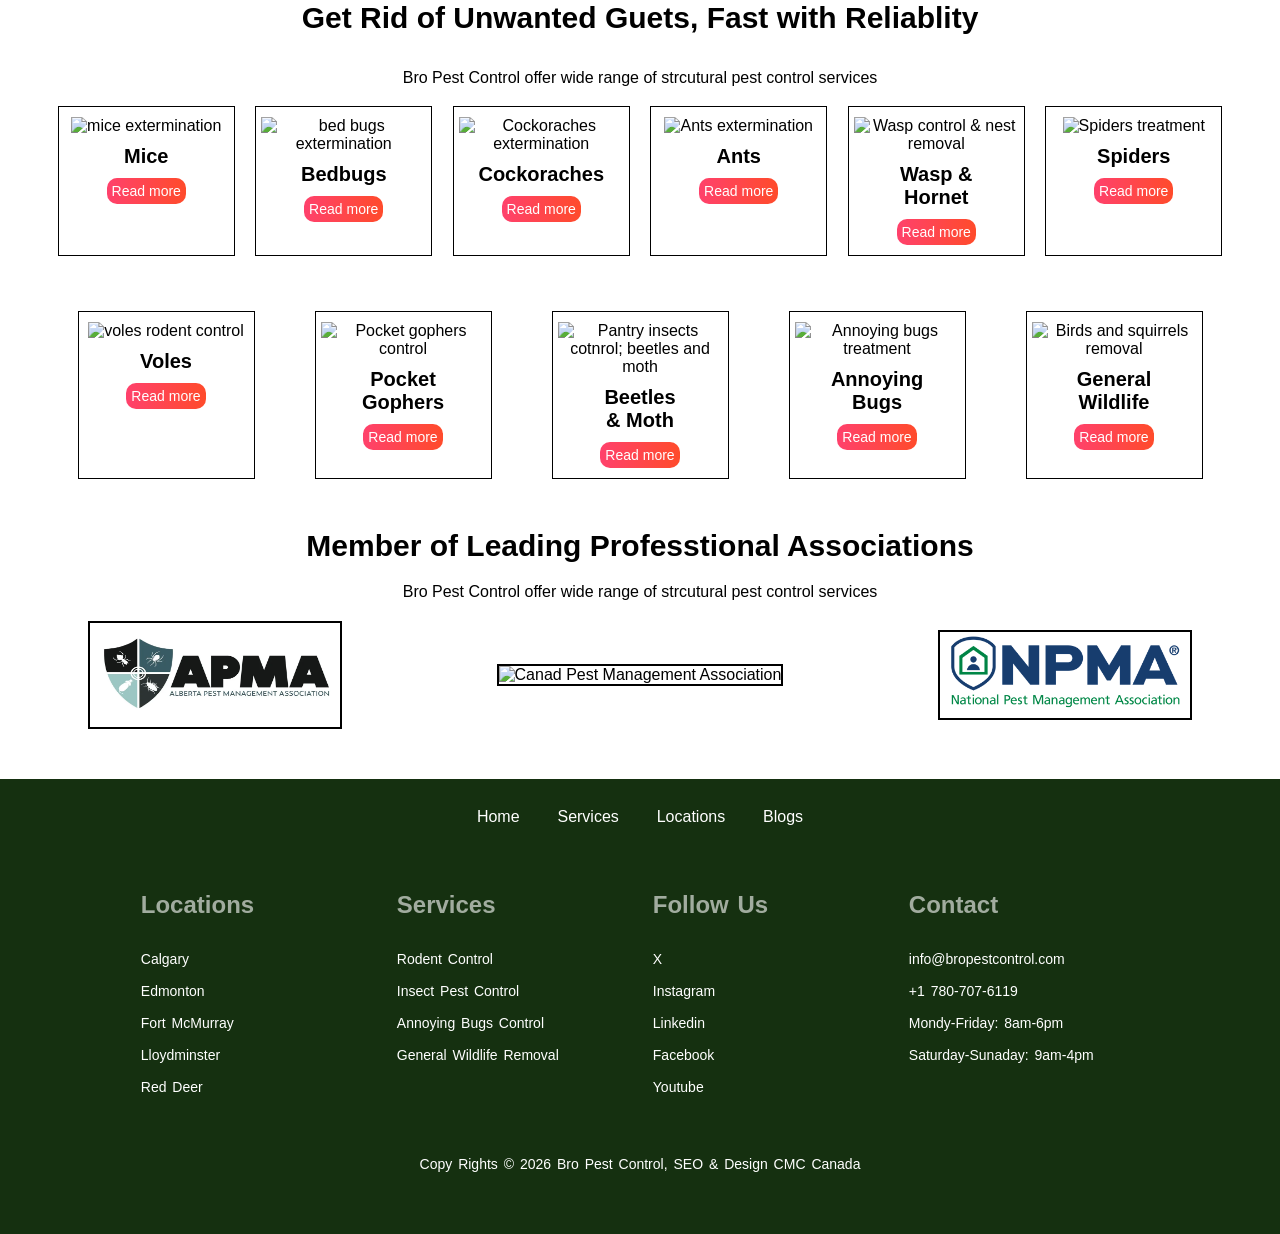
==== commit 4a3724b4: "Update index.html" ====
--- a/index.html
+++ b/index.html
@@ -101,15 +101,15 @@
     </div>
     <div class="contact-headline-container">
       <div class="headline-subcontainer">   
-                <img class="pest-gridimage" src="/images/phone-icons-min.png" alt="Bro Pest Control phone number"  width="" height="">   
+                <img class="pest-gridimage" src="images/phone-icons-min.png" alt="Bro Pest Control phone number"  width="" height="">   
             <P><a href="tel:+17807076119" class="link" > <strong> Tap To Dial (780) 707-7119 </strong></a></P>                
       </div>
        <div class="headline-subcontainer">   
-                <img class="pest-gridimage" src="/images/mail-icon-min.png" alt="Bro Pest Control email"  width="" height="">   
+                <img class="pest-gridimage" src="images/mail-icon-min.png" alt="Bro Pest Control email"  width="" height="">   
             <P><a href="mailto: bropests@gmail.com" class="link"> <strong> bropests@gmail.com</strong></a></P>           
       </div>
      <div class="headline-subcontainer">   
-                <img class="pest-gridimage" src="/images/whatsapp-ICON.png" alt="Bro Pest Control WhatsApp contact"  width="" height="">   
+                <img class="pest-gridimage" src="images/whatsapp-ICON.png" alt="Bro Pest Control WhatsApp contact"  width="" height="">   
             <P><a href="https://wa.me/17807076119"class="link"> <strong> Tap To WhatsApp</strong></a></P>       
       </div>      
     </div>
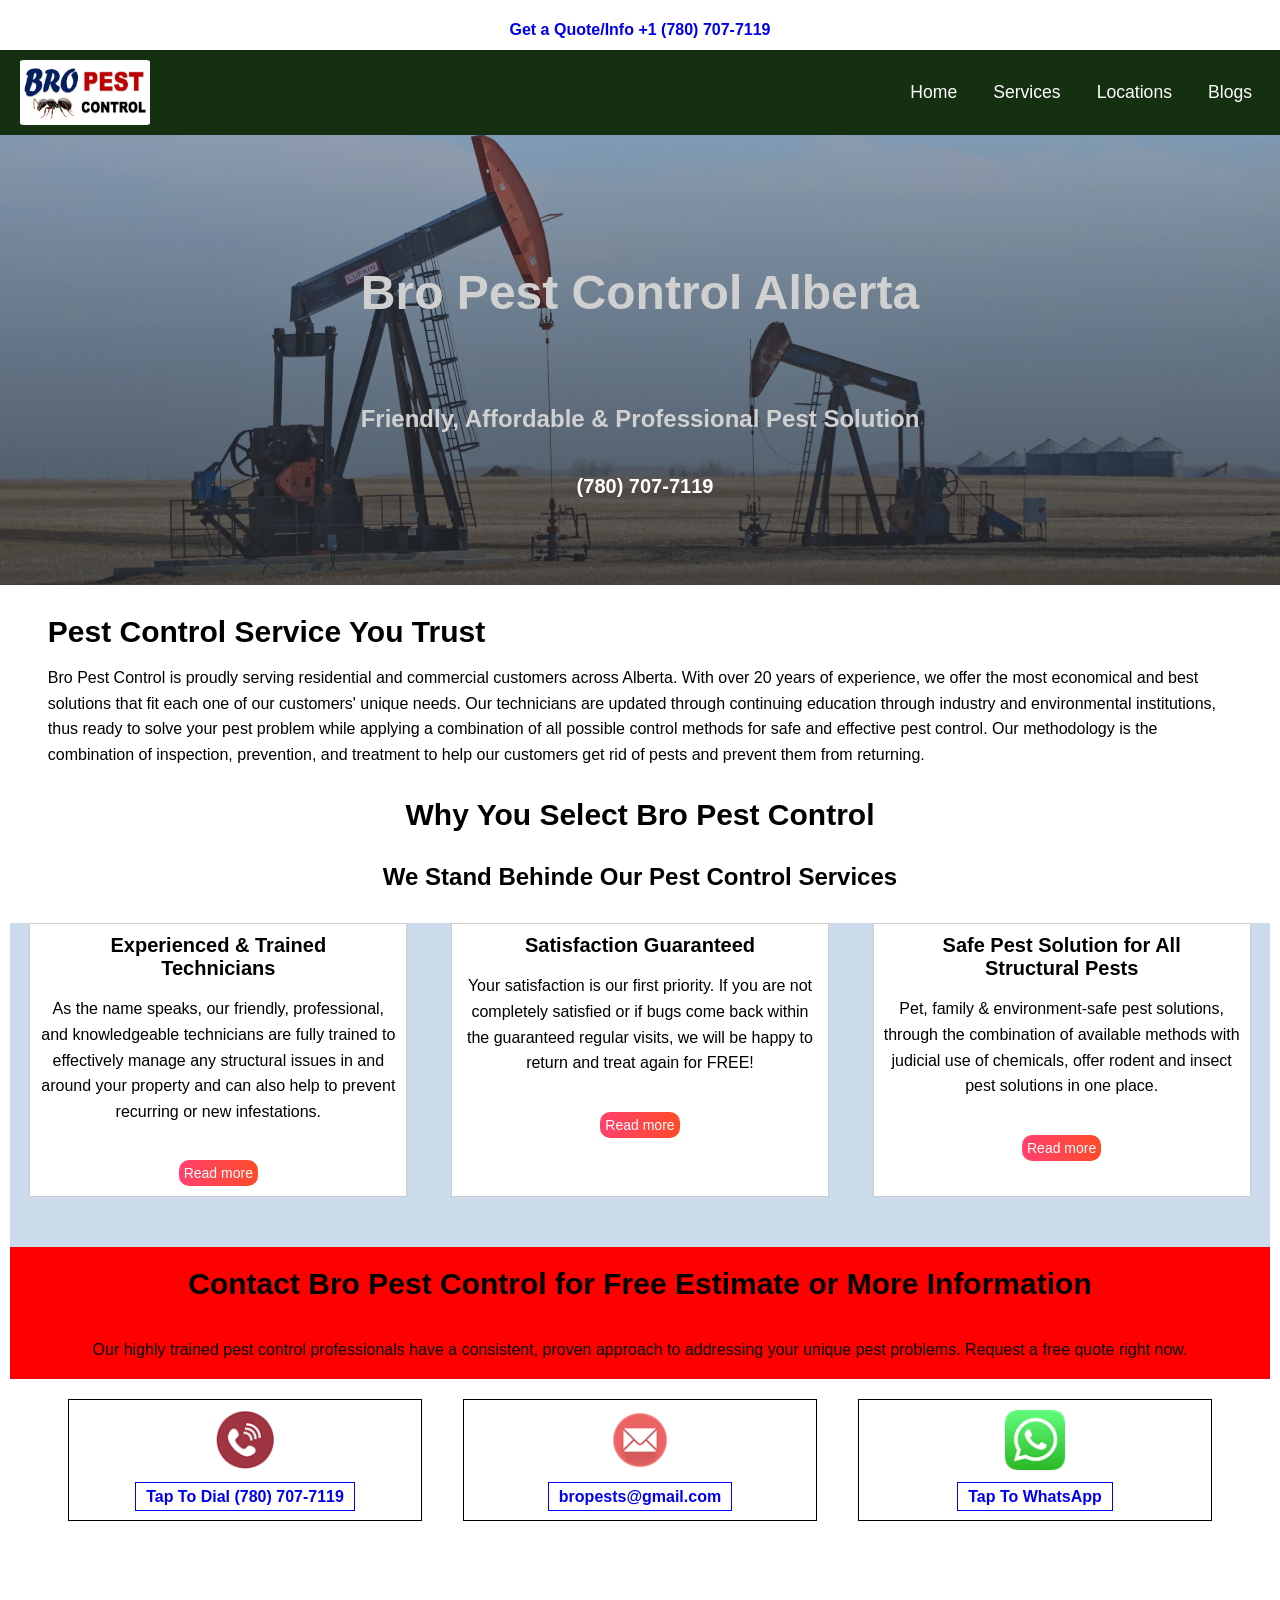
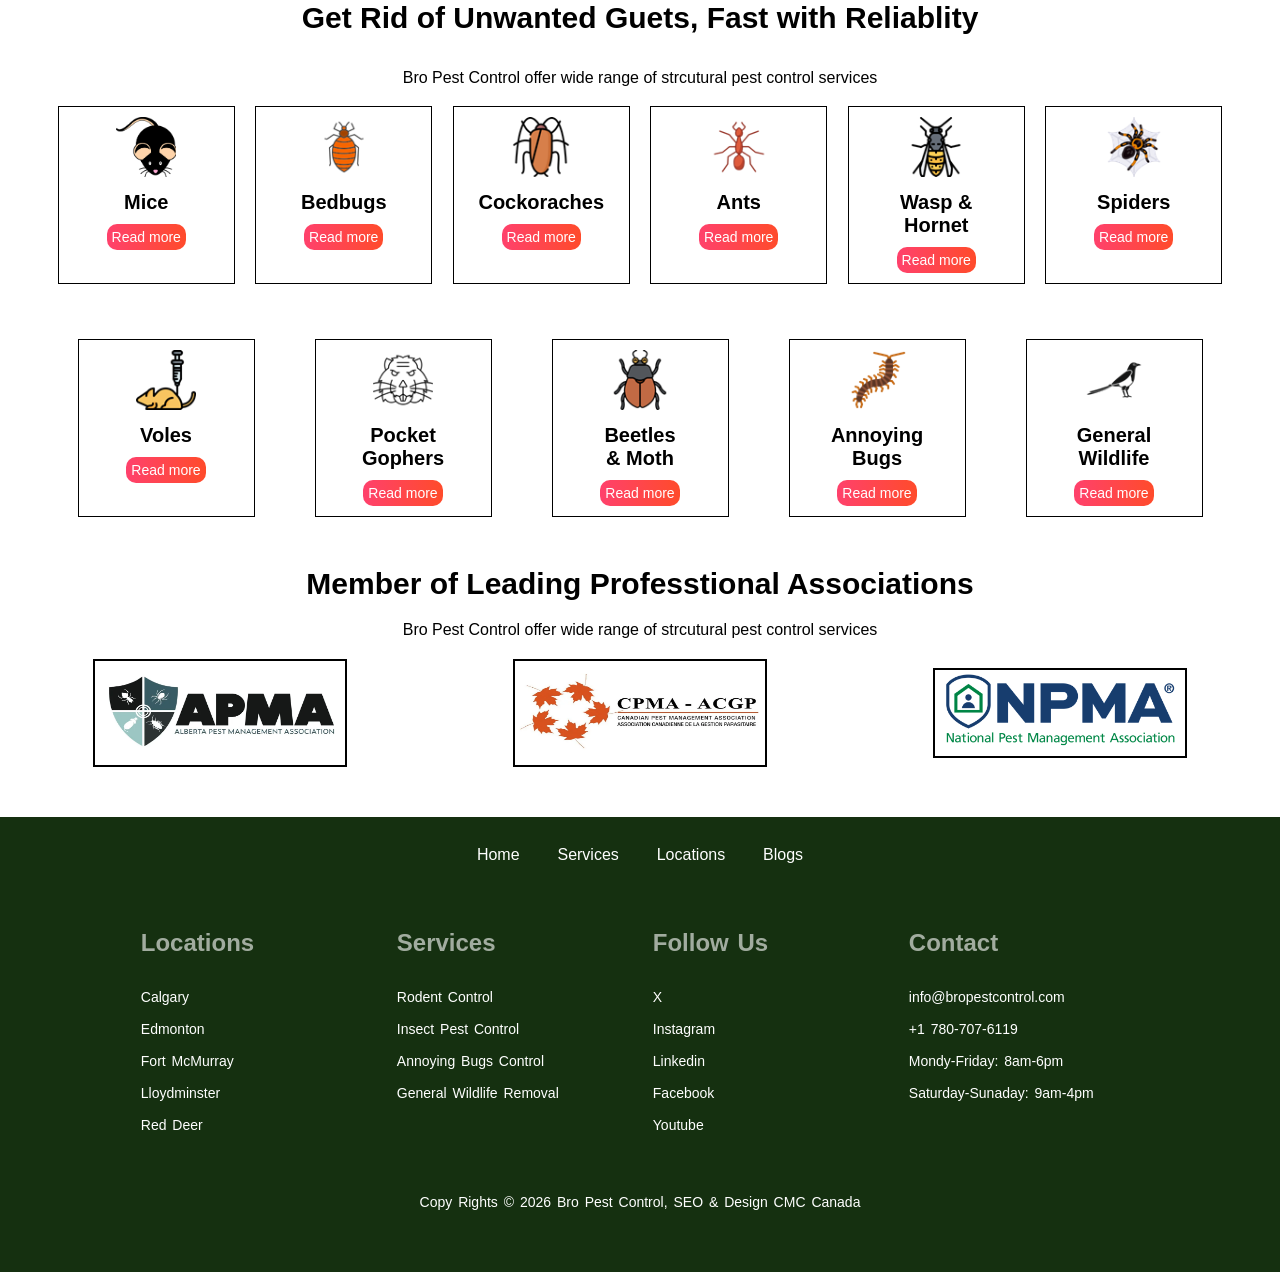
==== commit 93322232: "Update index.html" ====
--- a/index.html
+++ b/index.html
@@ -123,32 +123,32 @@
     </div>
     <div class="pest-grid-container">
       <div class="pest-subcontainer">   
-                <img class="pest-gridimage" src="bropest/images/mice-icon.png" alt="mice extermination"  width="" height="">   
+                <img class="pest-gridimage" src="images/mice-icon.png" alt="mice extermination"  width="" height="">   
             <h5>Mice</h5>         
           <a href="https://bropestcontroledmonton.ca/services/mice-control-edmonton/" class="btn">Read more</a>        
       </div>
       <div class="pest-subcontainer"> 
-                <img class="pest-gridimage" src="bropest/images/bed-bug-control-service.png" alt="bed bugs extermination"  width="" height="">  
+                <img class="pest-gridimage" src="images/bed-bug-control-service.png" alt="bed bugs extermination"  width="" height="">  
             <h5>Bedbugs</h5>         
           <a href="https://bropestcontroledmonton.ca/services/bed-bug-control-edmonton/" class="btn">Read more</a>        
       </div>
      <div class="pest-subcontainer">
-               <img class="pest-gridimage" src="bropest/images/cockroach-icon.png" alt="Cockoraches extermination"  width="" height="">  
+               <img class="pest-gridimage" src="images/cockroach-icon.png" alt="Cockoraches extermination"  width="" height="">  
             <h5>Cockoraches</h5>          
           <a href="https://bropestcontroledmonton.ca/services/cockroach-control-edmonton/" class="btn">Read more</a>        
       </div>
       <div class="pest-subcontainer">
-                 <img class="pest-gridimage" src="bropest/images/ants-icon.png" alt="Ants extermination"  width="" height="">  
+                 <img class="pest-gridimage" src="images/ants-icon.png" alt="Ants extermination"  width="" height="">  
             <h5>Ants</h5>         
           <a href="https://bropestcontroledmonton.ca/services/ant-control-edmonton/" class="btn">Read more</a>        
       </div>
         <div class="pest-subcontainer">
-                  <img class="pest-gridimage" src="bropest/images/wasp-icon.png" alt="Wasp control & nest removal"  width="" height="">  
+                  <img class="pest-gridimage" src="images/wasp-icon.png" alt="Wasp control & nest removal"  width="" height="">  
             <h5>Wasp & Hornet</h5>          
           <a href="https://bropestcontroledmonton.ca/services/wasp-control-edmonton/" class="btn">Read more</a>        
       </div>
         <div class="pest-subcontainer"> 
-                 <img class="pest-gridimage" src="bropest/images/spider-icon.png" alt="Spiders treatment"  width="" height="">  
+                 <img class="pest-gridimage" src="images/spider-icon.png" alt="Spiders treatment"  width="" height="">  
             <h5>Spiders</h5>         
           <a href="https://bropestcontroledmonton.ca/services/spider-control-edmonton/" class="btn">Read more</a>        
       </div>
@@ -158,7 +158,7 @@
           <a href="https://bropestcontroledmonton.ca/services/vole-control-edmonton/" class="btn">Read more</a>        
       </div>
         <div class="pest-subcontainer">
-                   <img class="pest-gridimage" src="bropest/images/pocket-gopher-icon.png" alt="Pocket gophers control"  width="" height="">  
+                   <img class="pest-gridimage" src="images/pocket-gopher-icon.png" alt="Pocket gophers control"  width="" height="">  
             <h5>Pocket Gophers</h5>         
           <a href="https://bropestcontroledmonton.ca/services/pocket-gopher-control-edmonton/" class="btn">Read more</a>        
       </div>
@@ -168,12 +168,12 @@
           <a href="https://bropestcontroledmonton.ca/services/bug-and-insect-extermination/" class="btn">Read more</a>        
       </div>
       <div class="pest-subcontainer"> 
-                <img class="pest-gridimage" src="bropest/images/centipede-icon.png" alt="Annoying bugs treatment"  width="" height="">  
+                <img class="pest-gridimage" src="images/centipede-icon.png" alt="Annoying bugs treatment"  width="" height="">  
             <h5>Annoying Bugs</h5>         
           <a href="https://bropestcontroledmonton.ca/services/annoying-bug-extermination/" class="btn">Read more</a>        
       </div> 
            <div class="pest-subcontainer"> 
-                <img class="pest-gridimage" src="bropest/images/magpie-icon.png" alt="Birds and squirrels removal"  width="" height="">  
+                <img class="pest-gridimage" src="images/magpie-icon.png" alt="Birds and squirrels removal"  width="" height="">  
             <h5>General Wildlife</h5>         
           <a href="https://bropestcontroledmonton.ca/services/general-wildlife-removal/" class="btn">Read more</a>        
       </div>      
